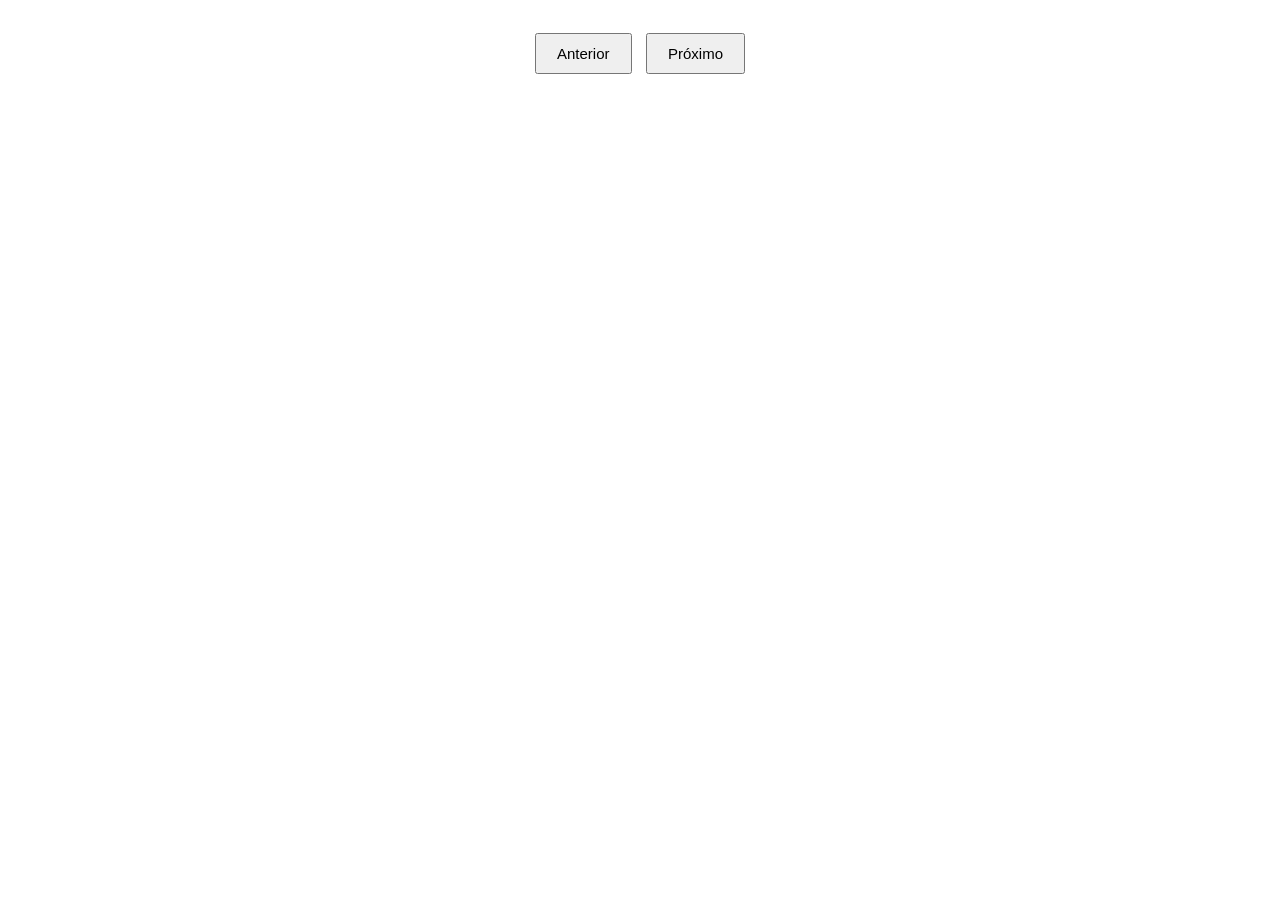
==== 05-carrossel-imagens/index.html @ 6e8e3916 "adiciona exercícios 01 a 05 de javascript" ====
<!DOCTYPE html>
<html lang="pt-BR">
<head>
    <meta charset="UTF-8">
    <meta name="viewport" content="width=device-width, initial-scale=1.0">
    <title>Questão 05</title>
    <link rel="stylesheet" href="style.css">
</head>
<body>
    <img src="" class="active">
    <img src="">
    <img src="">
    <div>
        <button onclick="showSlide(-1)">Anterior</button>
        <button onclick="showSlide(1)">Próximo</button>
    </div>
    <script src="script.js"></script>
</body>
</html>
---- 05-carrossel-imagens/style.css ----
body {
  text-align: center;
  font-family: Arial, Helvetica, sans-serif;
  padding: 20px;
  background-color: white;
}

img {
  display: none;
  width: 100%;
  max-height: 400px;
  object-fit: cover;
}

img.active {
  display: block;
}

button {
  padding: 10px 20px;
  margin: 5px;
  font-size: 15px;
}
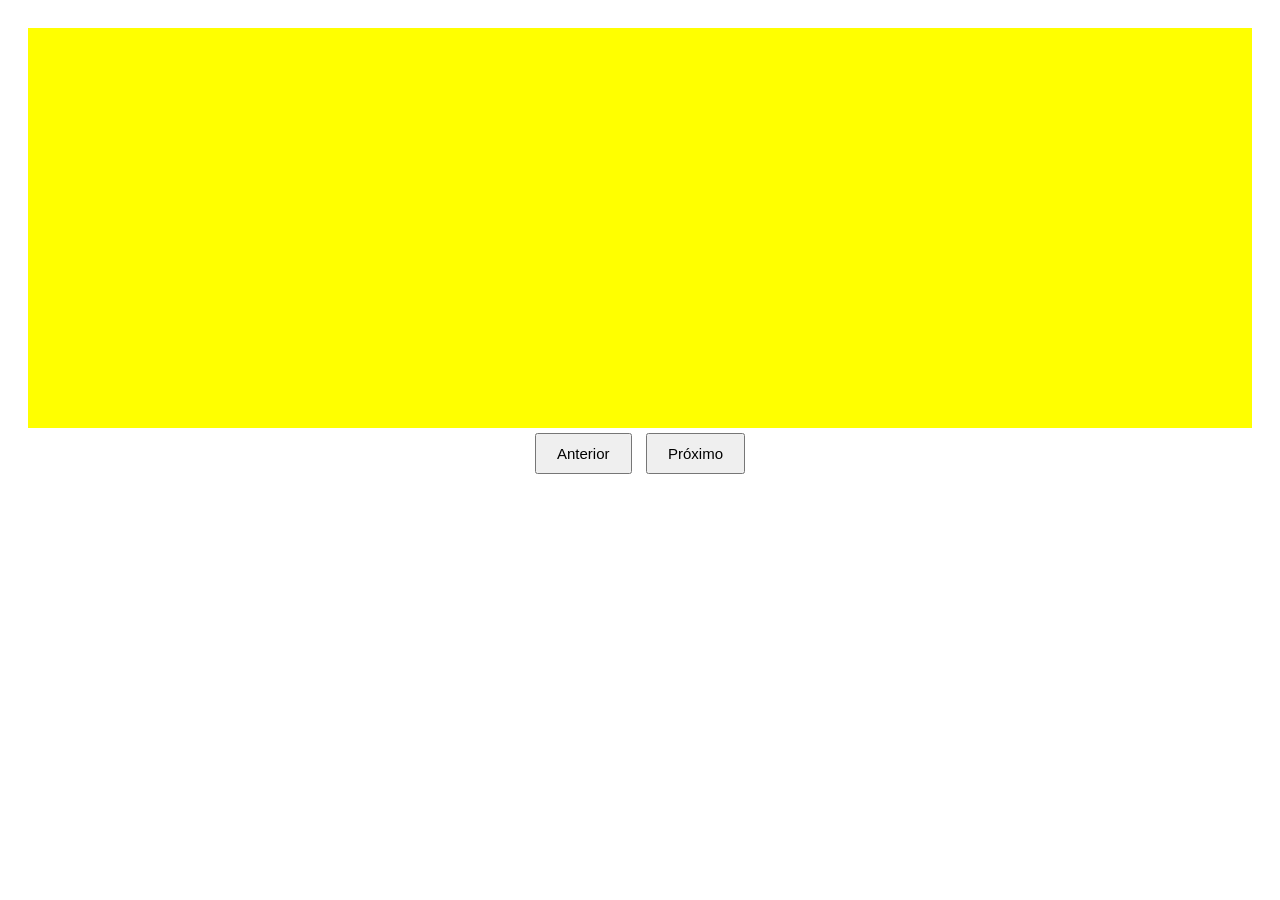
==== commit 1928d3ab: "adiciona imagens do carrossel e atualiza index.html (exercício 05)" ====
--- a/05-carrossel-imagens/index.html
+++ b/05-carrossel-imagens/index.html
@@ -7,9 +7,9 @@
     <link rel="stylesheet" href="style.css">
 </head>
 <body>
-    <img src="" class="active">
-    <img src="">
-    <img src="">
+    <img src="img/amarelo.svg" class="active">
+    <img src="img/laranja.svg">
+    <img src="img/vermelho.svg">
     <div>
         <button onclick="showSlide(-1)">Anterior</button>
         <button onclick="showSlide(1)">Próximo</button>
